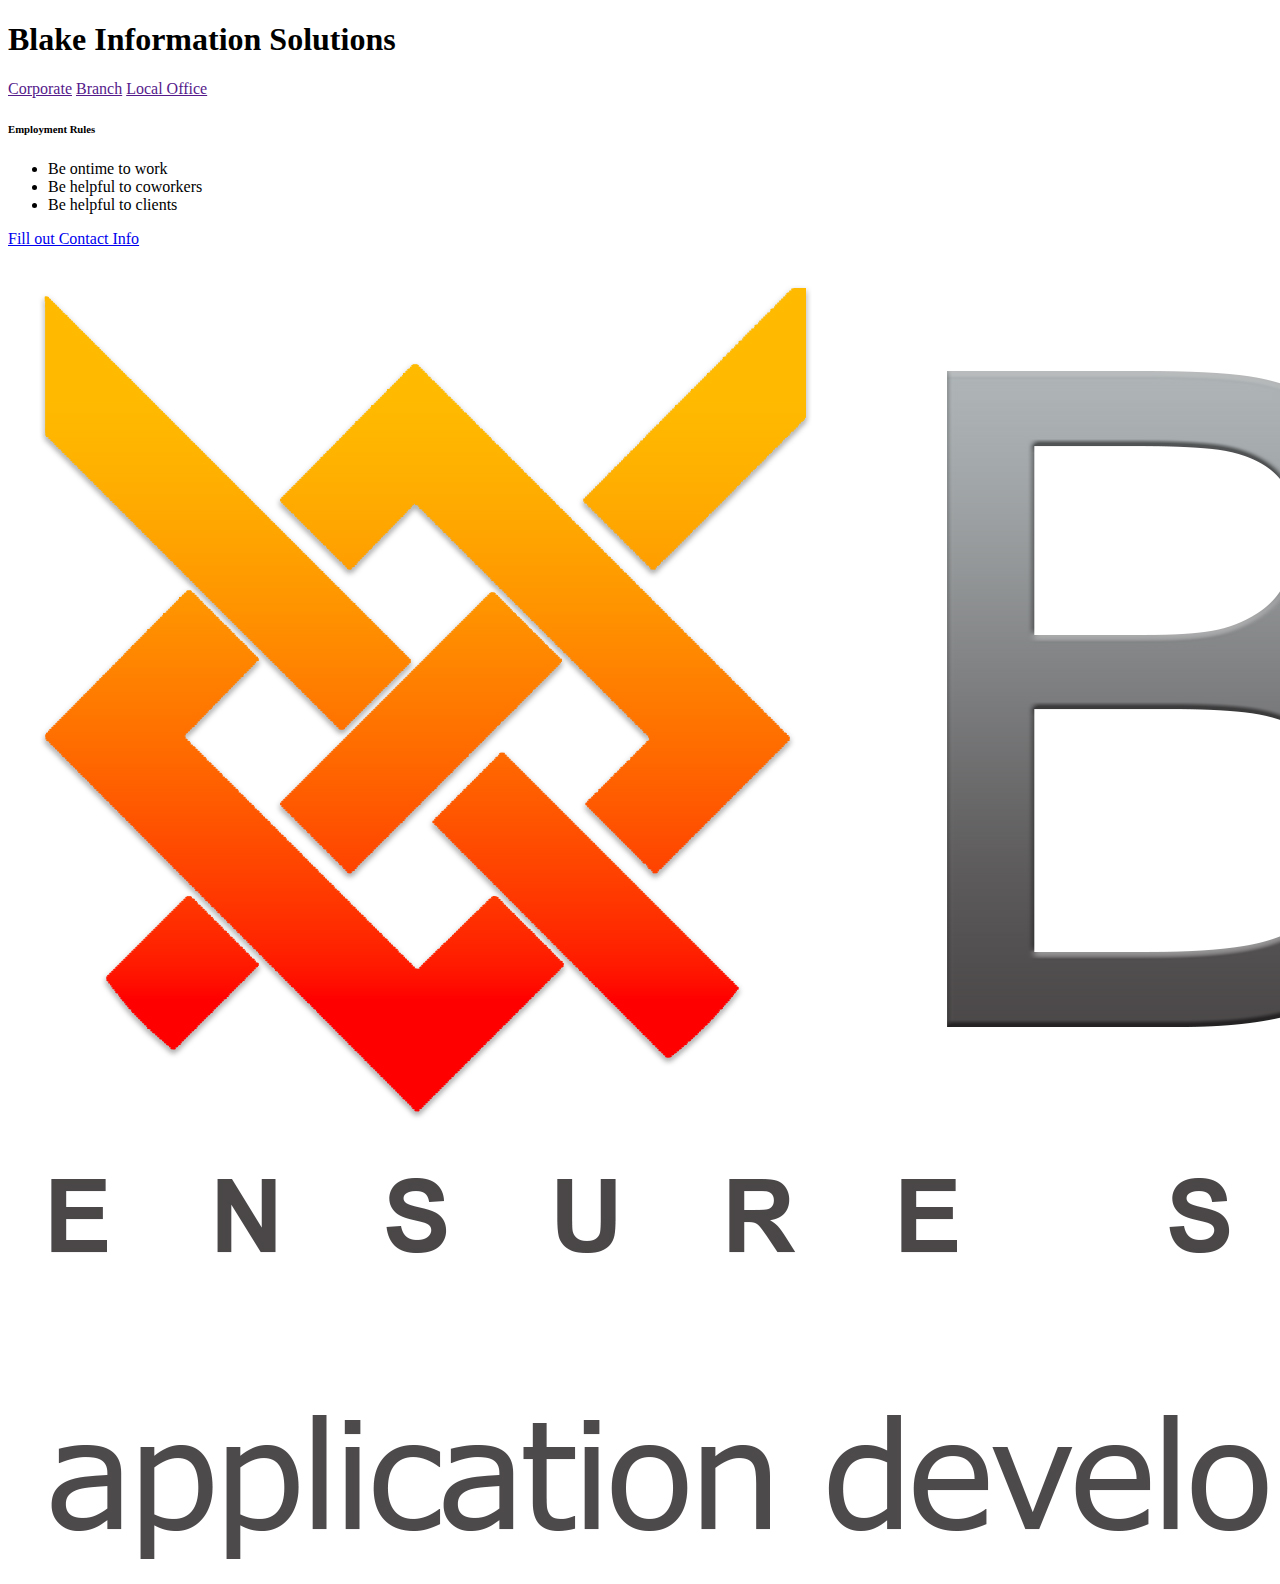
==== index.html @ 43411d62 "Landing and Contact Page" ====
<!DOCTYPE html>
<html lang="en">
  <head>
      <title>LandingPage</title>

    <link rel="stylesheet" href="./assets/style.css" >
    

  </head>
  <body>
    <header id="header1">
      <h1>Blake Information Solutions</h1>
      <a class="corp" href="">Corporate</a>
      <a class="brnch" href="">Branch</a>
      <a class="ofc" href="">Local Office</a>
    </header>
    <main>
      <section class="section">

       <h6>Employment Rules</h6>
        <ul>

          <li>Be ontime to work</li>
          <li>Be helpful to coworkers</li>
          <li>Be helpful to clients</li>

          
        </ul>

        <a class="con" href="ContactInfo.html">Fill out Contact Info</a>
      </section>



      
    <footer>      
      <img src="./Assets/Banner.jpg" alt="logo"/>
    </footer>

    
  </body>
</html>
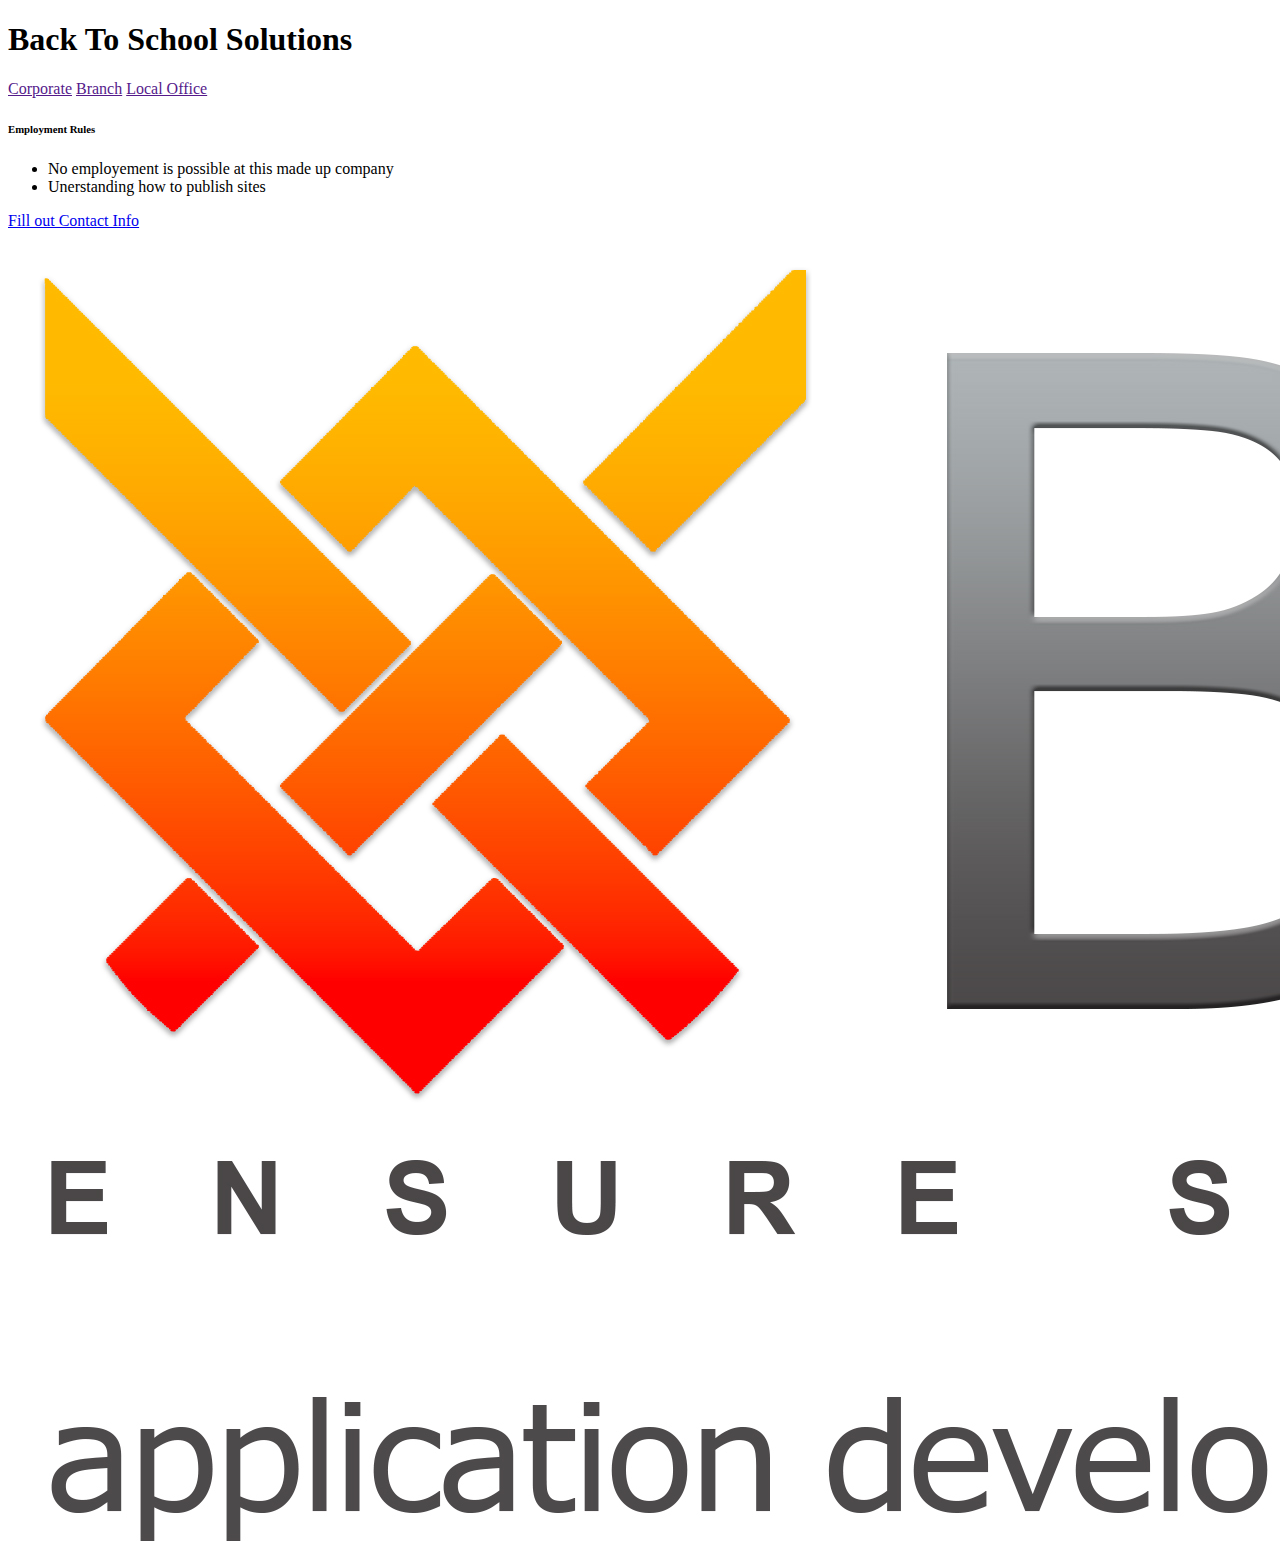
==== commit 31fe1004: "Update Contact" ====
--- a/index.html
+++ b/index.html
@@ -9,27 +9,25 @@
   </head>
   <body>
     <header id="header1">
-      <h1>Blake Information Solutions</h1>
+      <h1>Back To School Solutions</h1>
       <a class="corp" href="">Corporate</a>
       <a class="brnch" href="">Branch</a>
       <a class="ofc" href="">Local Office</a>
     </header>
-    <main>
+
       <section class="section">
 
        <h6>Employment Rules</h6>
         <ul>
 
-          <li>Be ontime to work</li>
-          <li>Be helpful to coworkers</li>
-          <li>Be helpful to clients</li>
+          <li>No employement is possible at this made up company</li>
+          <li>Unerstanding how to publish sites</li>
 
           
         </ul>
 
         <a class="con" href="ContactInfo.html">Fill out Contact Info</a>
       </section>
-
 
 
       
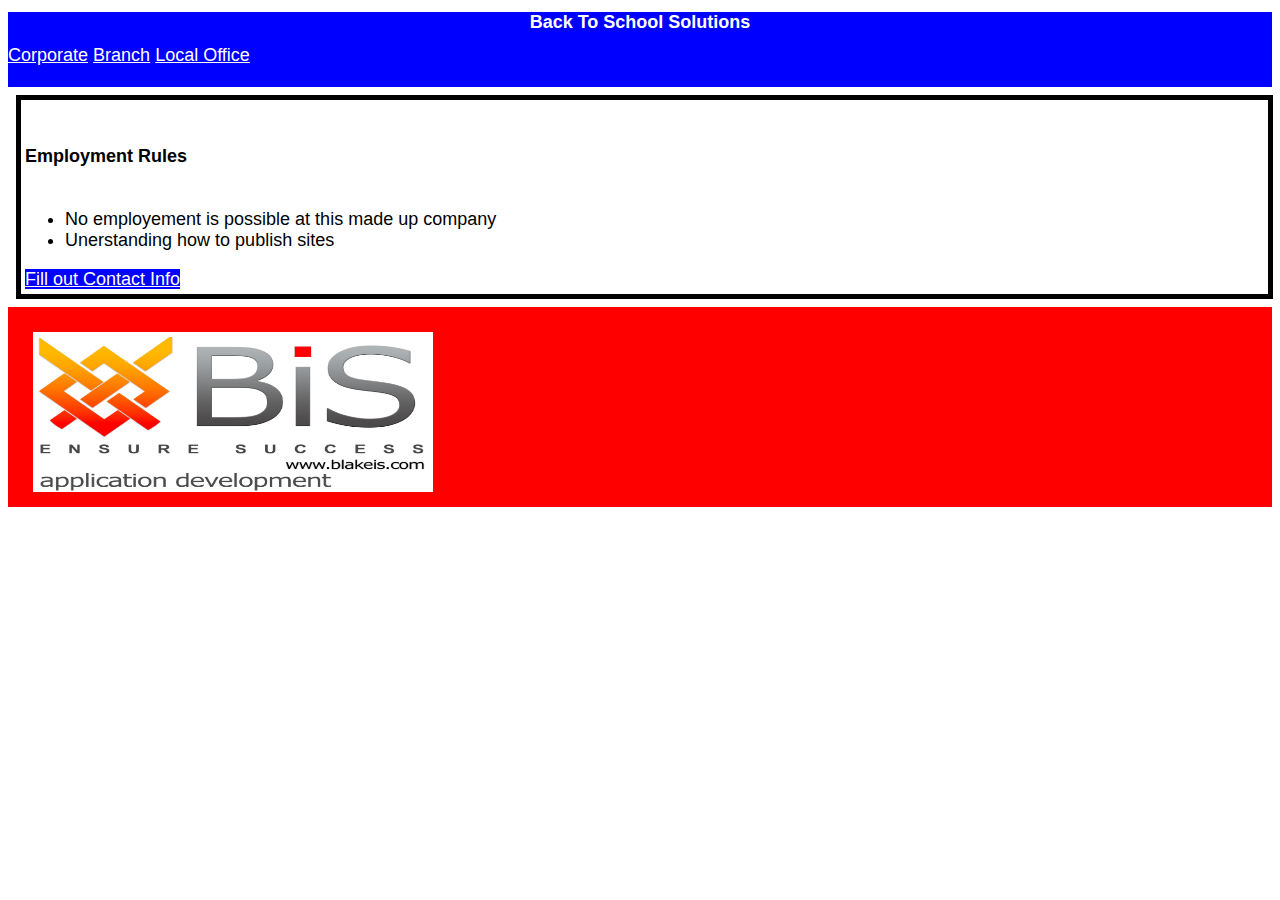
==== commit cc00f0f9: "another update style" ====
--- a/index.html
+++ b/index.html
@@ -3,7 +3,7 @@
   <head>
       <title>LandingPage</title>
 
-    <link rel="stylesheet" href="./assets/style.css" >
+    <link rel="stylesheet" href="./Assets/Style.css" >
     
 
   </head>
--- a/Assets/Style.css
+++ b/Assets/Style.css
@@ -0,0 +1,81 @@
+* {
+    font-size: 18px;
+    font-family: Arial, Helvetica, sans-serif;
+}
+
+.row1{
+   margin-block:inherit;
+}
+.row2{
+    margin-bottom: auto;
+ }
+ .row3{
+    margin-bottom: auto;
+ }
+
+header{
+width: 100%;
+height: 75px;
+background-color: blue;
+color: white;
+}
+
+footer{
+    width: 100%;
+    height: 200px;
+    background-color: red;
+    color: white;
+}
+
+
+h1{
+    text-align: center;
+}
+
+.section {
+    width: 98%;   
+    border: 5px solid black;
+    margin: 8px;
+    padding: 4px;
+}
+
+
+.corp,
+.brnch,
+.ofc 
+ {
+    width: 80%;    
+    display: inline;
+    color: white;
+}
+
+.con
+ {
+    width: 80%;    
+    display: inline;
+    background-color: blue;
+    color: white;
+}
+
+#ename{
+    width: 400px;
+    height: 25px;
+} 
+#ehphone{
+    width: 400px;
+    height: 25px;
+} 
+#ecell{
+    width: 400px;
+    height: 25px;
+} 
+#eemail{
+    width: 400px;
+    height: 25px;
+} 
+img{
+    width: 400px;
+    height: 80%;
+    margin: 25px;
+
+}
